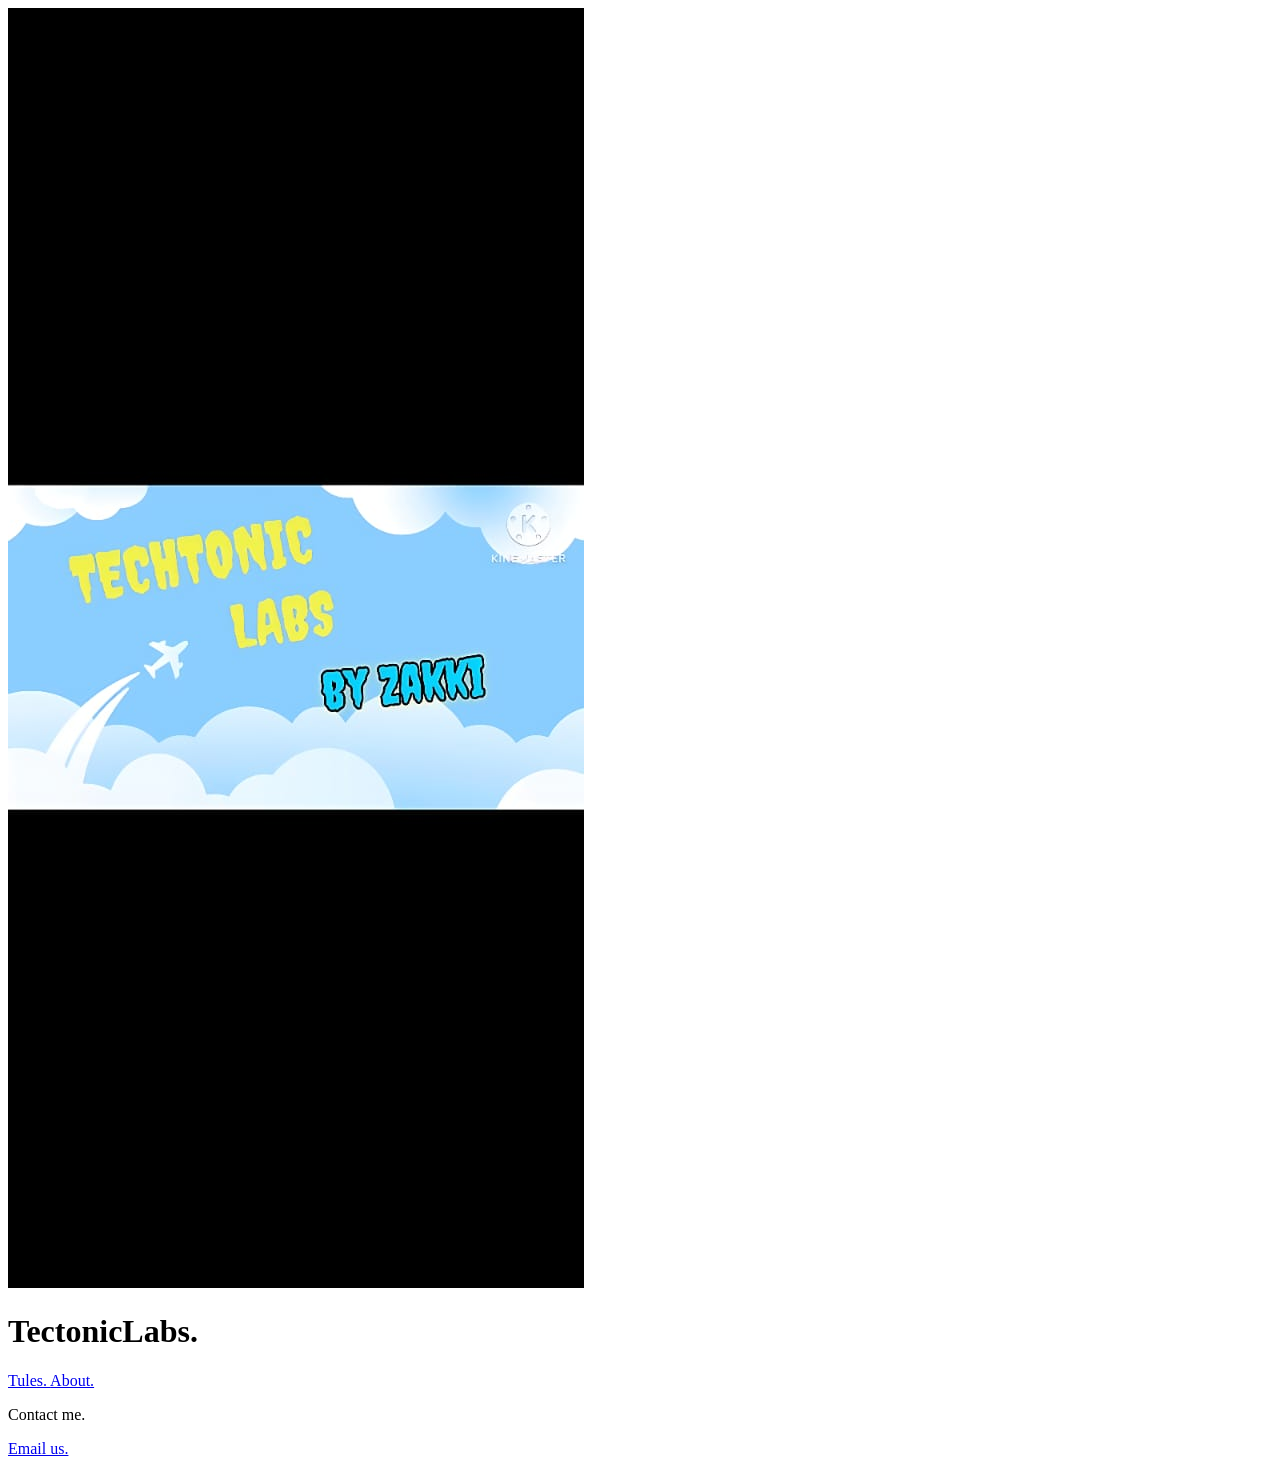
==== index.html @ 76d70b4c "@Initial commit" ====
<!DOCTYPE html>
<html lang="en">
<head>
<title>
home
</title>
<meta name="viewport" content="width="device-width, anitial-scale=1.0" />
<meta charset="UTF-8" />
</head>
<body>
<header role="banner">
<img src="logos/logo.jpg">
<h1> TectonicLabs. </h1>
</header>
<nav>
<a href="#"> Tules. </a>
<a href="about.html"> About. </a>
<p> Contact me. </p>
<a href=mailto:"mohmadzakki1@gmail.com"> Email us. </a>
</nav>
</body>
</html>
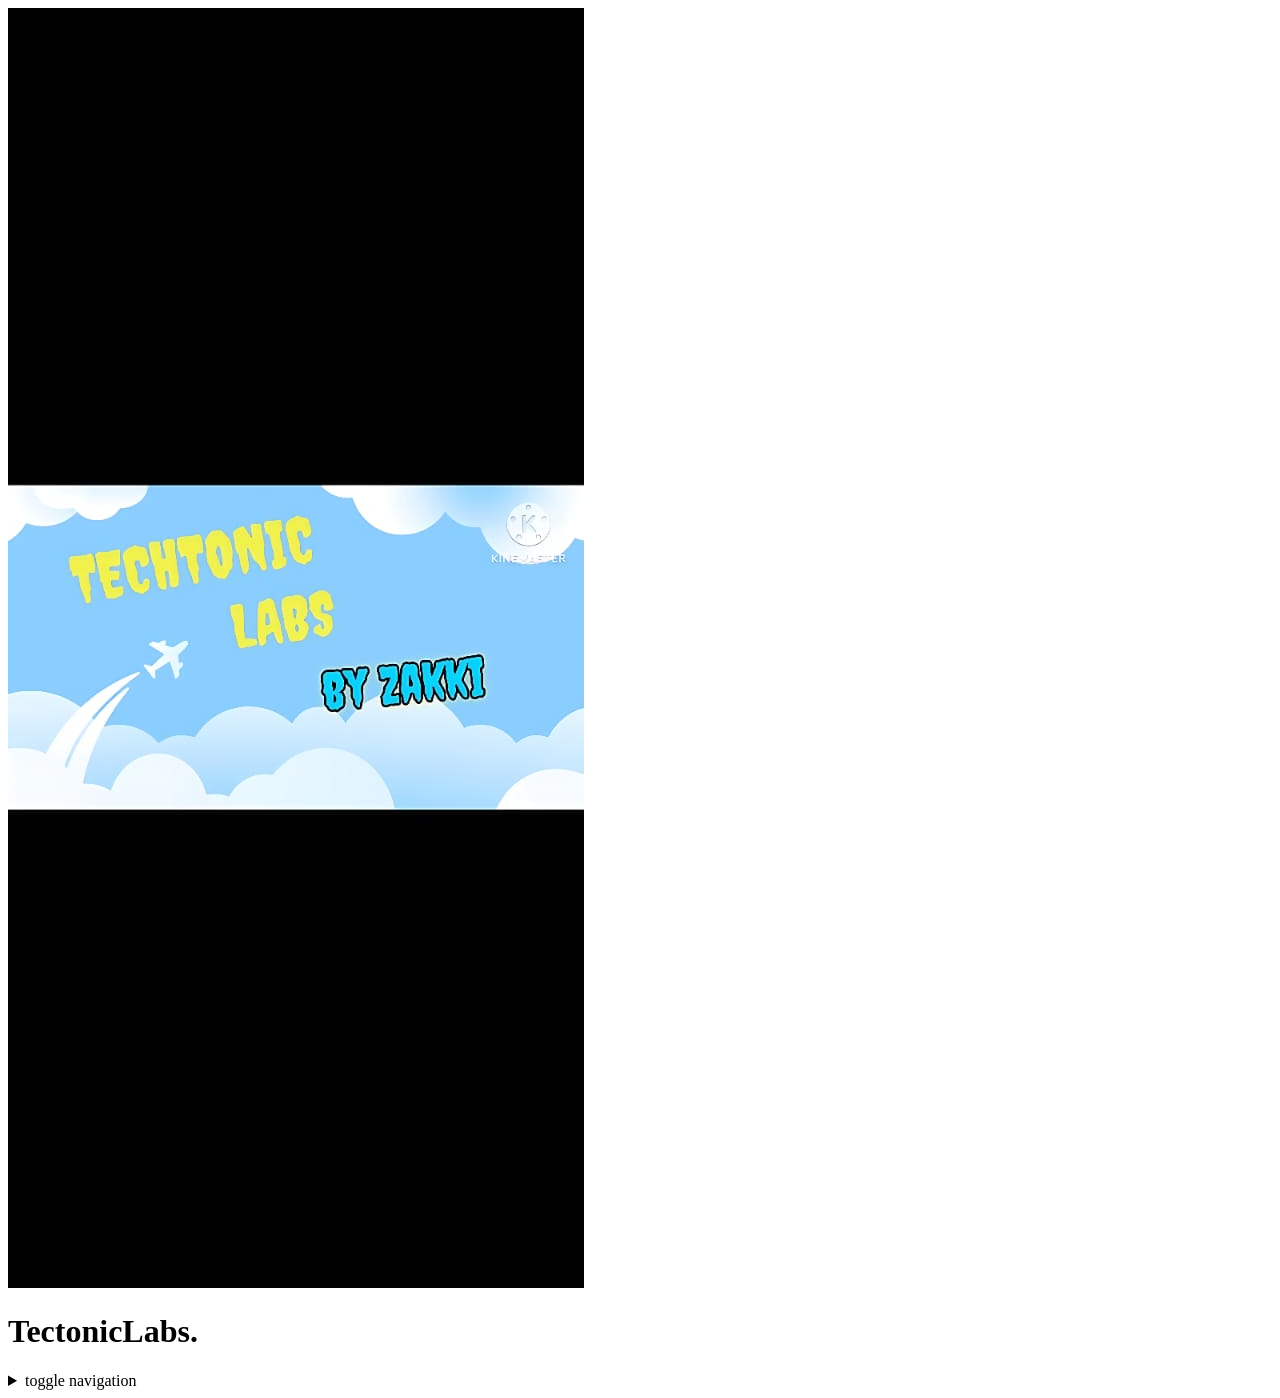
==== commit 21fca49d: "@Index.html error solved" ====
--- a/index.html
+++ b/index.html
@@ -11,12 +11,15 @@
 <header role="banner">
 <img src="logos/logo.jpg">
 <h1> TectonicLabs. </h1>
-</header>
-<nav>
+<details name="nav">
+<summary role="button"> toggle navigation </summary>
+<nav aria-label="Primary navigation">
 <a href="#"> Tules. </a>
 <a href="about.html"> About. </a>
 <p> Contact me. </p>
 <a href=mailto:"mohmadzakki1@gmail.com"> Email us. </a>
 </nav>
+</details>
+</header>
 </body>
 </html>
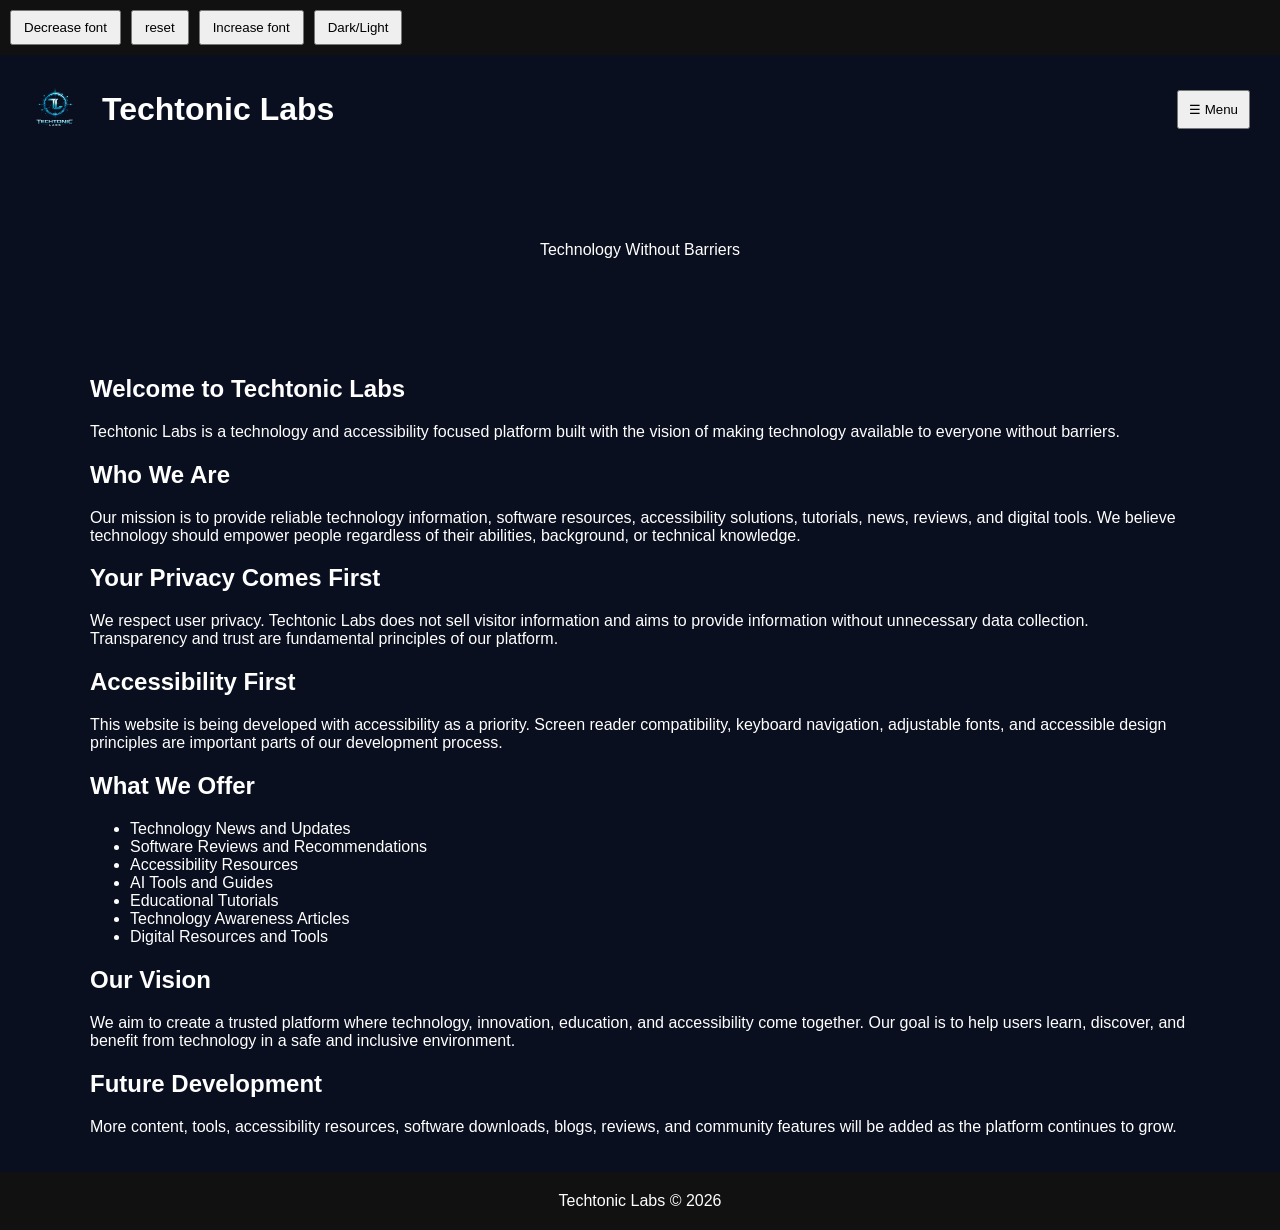
==== commit 8d1b2658: "Initial upload" ====
--- a/index.html
+++ b/index.html
@@ -1,25 +1,81 @@
-<!DOCTYPE html>
-<html lang="en">
-<head>
-<title>
-home
-</title>
-<meta name="viewport" content="width="device-width, anitial-scale=1.0" />
-<meta charset="UTF-8" />
-</head>
-<body>
-<header role="banner">
-<img src="logos/logo.jpg">
-<h1> TectonicLabs. </h1>
-<details name="nav">
-<summary role="button"> toggle navigation </summary>
-<nav aria-label="Primary navigation">
-<a href="#"> Tules. </a>
-<a href="about.html"> About. </a>
-<p> Contact me. </p>
-<a href=mailto:"mohmadzakki1@gmail.com"> Email us. </a>
+
+<!DOCTYPE html><html><head>
+<meta charset="utf-8"><meta name="viewport" content="width=device-width,initial-scale=1">
+<title>Home - Techtonic Labs</title>
+<link rel="stylesheet" href="css/style.css"><style>body{font-size:1rem;}</style></head><body>
+<div class="access">
+<button onclick="changeFont(-1)"> Decrease font </button>
+<button onclick="changeFont(0)">reset</button>
+<button onclick="changeFont(1)"> Increase font </button>
+<button onclick="toggleTheme()">Dark/Light</button>
+</div>
+<header>
+<div class="logo"><img src="images/logo.png" alt="Techtonic Labs Logo"><h1>Techtonic Labs</h1></div>
+
+<button class="menu-btn" onclick="toggleMenu()" aria-label="Open navigation menu">☰ Menu</button>
+<nav id="main-nav" class="mobile-nav">
+<a href="index.html">Home</a>
+<a href="about.html">About</a>
+<a href="tools.html">Tools</a>
+<a href="software.html">Software</a>
+<a href="shop.html">Shop</a>
+<a href="blogs.html">Blogs</a>
+<a href="news.html">News</a>
+<a href="contact.html">Contact</a>
 </nav>
-</details>
+
 </header>
-</body>
-</html>+<section class="hero">
+<p>Technology Without Barriers</p>
+</section>
+
+<section class="home-content">
+<h2>Welcome to Techtonic Labs</h2>
+<p>Techtonic Labs is a technology and accessibility focused platform built with the vision of making technology available to everyone without barriers.</p>
+
+<h2>Who We Are</h2>
+<p>Our mission is to provide reliable technology information, software resources, accessibility solutions, tutorials, news, reviews, and digital tools. We believe technology should empower people regardless of their abilities, background, or technical knowledge.</p>
+
+<h2>Your Privacy Comes First</h2>
+<p>We respect user privacy. Techtonic Labs does not sell visitor information and aims to provide information without unnecessary data collection. Transparency and trust are fundamental principles of our platform.</p>
+
+<h2>Accessibility First</h2>
+<p>This website is being developed with accessibility as a priority. Screen reader compatibility, keyboard navigation, adjustable fonts, and accessible design principles are important parts of our development process.</p>
+
+<h2>What We Offer</h2>
+<ul>
+<li>Technology News and Updates</li>
+<li>Software Reviews and Recommendations</li>
+<li>Accessibility Resources</li>
+<li>AI Tools and Guides</li>
+<li>Educational Tutorials</li>
+<li>Technology Awareness Articles</li>
+<li>Digital Resources and Tools</li>
+</ul>
+
+<h2>Our Vision</h2>
+<p>We aim to create a trusted platform where technology, innovation, education, and accessibility come together. Our goal is to help users learn, discover, and benefit from technology in a safe and inclusive environment.</p>
+
+<h2>Future Development</h2>
+<p>More content, tools, accessibility resources, software downloads, blogs, reviews, and community features will be added as the platform continues to grow.</p>
+</section>
+
+<footer>Techtonic Labs © 2026</footer>
+<script src="js/script.js"></script>
+<div id="live-region" aria-live="polite" role="status" style="position:absolute;left:-9999px;"></div>
+<style>
+.mobile-nav{display:none;flex-direction:column;gap:10px;padding:10px}
+.mobile-nav.show{display:flex}
+.menu-btn{padding:10px;margin:10px;cursor:pointer}
+</style>
+<script>
+function toggleMenu(){
+ const nav=document.getElementById('main-nav');
+ const live=document.getElementById('live-region');
+ nav.classList.toggle('show');
+ if(live){
+   live.textContent=nav.classList.contains('show')?'Navigation menu expanded':'Navigation menu collapsed';
+ }
+}
+</script>
+</body></html>
--- a/css/style.css
+++ b/css/style.css
@@ -0,0 +1,23 @@
+
+:root{--bg:#0a0f1f;--text:#fff;--accent:#00d4ff}
+body{margin:0;font-family:Arial,sans-serif;background:var(--bg);color:var(--text);transition:.3s}
+.alert{background:#ffb300;color:#000;text-align:center;padding:12px;font-weight:bold}
+.access{background:#111;padding:10px;display:flex;gap:10px;flex-wrap:wrap}
+.access button{padding:8px 12px;cursor:pointer}
+header{display:flex;justify-content:space-between;align-items:center;padding:15px 20px;flex-wrap:wrap}
+.logo{display:flex;align-items:center;gap:12px}
+.logo img{width:70px;height:auto}
+nav a{color:var(--text);text-decoration:none;margin:8px}
+.hero{text-align:center;padding:60px 20px}
+section{padding:20px;max-width:1100px;margin:auto}
+.cards{display:grid;grid-template-columns:repeat(auto-fit,minmax(220px,1fr));gap:20px}
+.card{background:#16203a;padding:20px;border-radius:12px}
+footer{background:#111;padding:20px;text-align:center}
+.light{--bg:#ffffff;--text:#111111}
+.light .card{background:#e9eef5}
+.light .access,.light footer{background:#dcdcdc}
+
+.mobile-nav{display:flex;flex-wrap:wrap}
+.menu-btn{padding:8px 12px}
+@media(max-width:768px){.mobile-nav{display:none;width:100%}.mobile-nav.show{display:block}.mobile-nav a{display:block}}
+a:focus,button:focus{outline:3px solid #00d4ff}
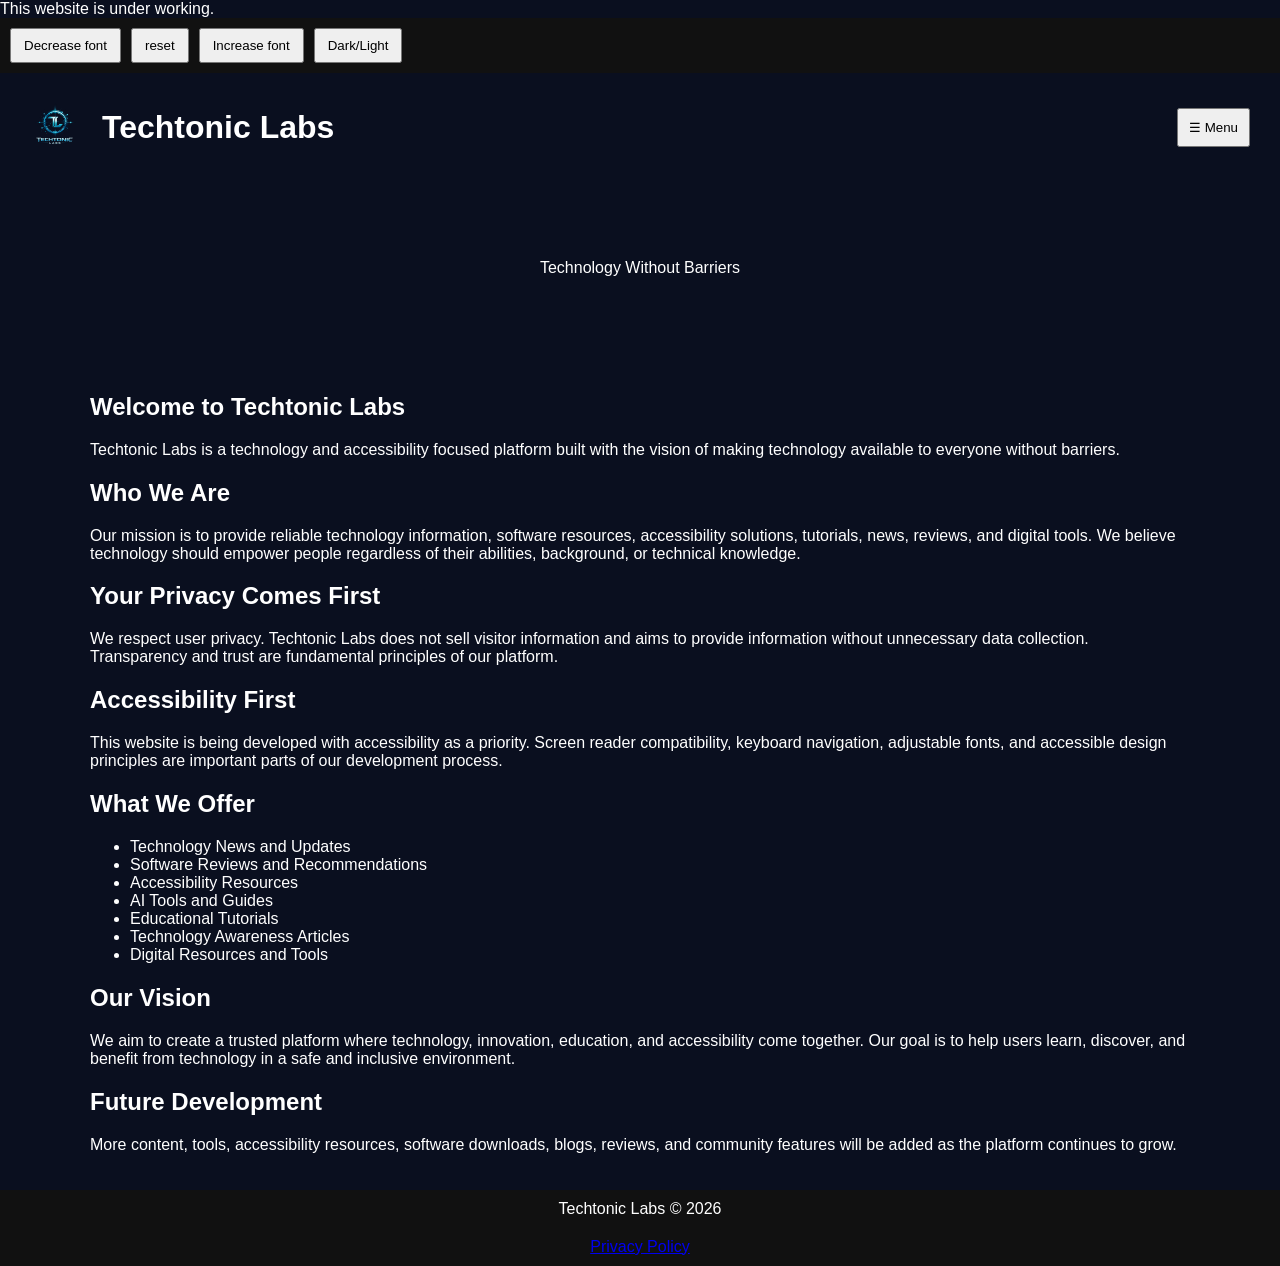
==== commit ee3c70a2: "Initial website upload" ====
--- a/index.html
+++ b/index.html
@@ -2,7 +2,7 @@
 <!DOCTYPE html><html><head>
 <meta charset="utf-8"><meta name="viewport" content="width=device-width,initial-scale=1">
 <title>Home - Techtonic Labs</title>
-<link rel="stylesheet" href="css/style.css"><style>body{font-size:1rem;}</style></head><body>
+<link rel="stylesheet" href="css/style.css"><style>body{font-size:1rem;}</style></head><body><div role="status" aria-live="polite">This website is under working.</div>
 <div class="access">
 <button onclick="changeFont(-1)"> Decrease font </button>
 <button onclick="changeFont(0)">reset</button>
@@ -78,4 +78,4 @@
  }
 }
 </script>
-</body></html>+<footer><a href="privacy.html">Privacy Policy</a></footer></body></html>
--- a/css/style.css
+++ b/css/style.css
@@ -21,3 +21,5 @@
 .menu-btn{padding:8px 12px}
 @media(max-width:768px){.mobile-nav{display:none;width:100%}.mobile-nav.show{display:block}.mobile-nav a{display:block}}
 a:focus,button:focus{outline:3px solid #00d4ff}
+
+img{max-width:100%;height:auto;} footer{padding:10px;} nav a{margin-right:10px;} 
